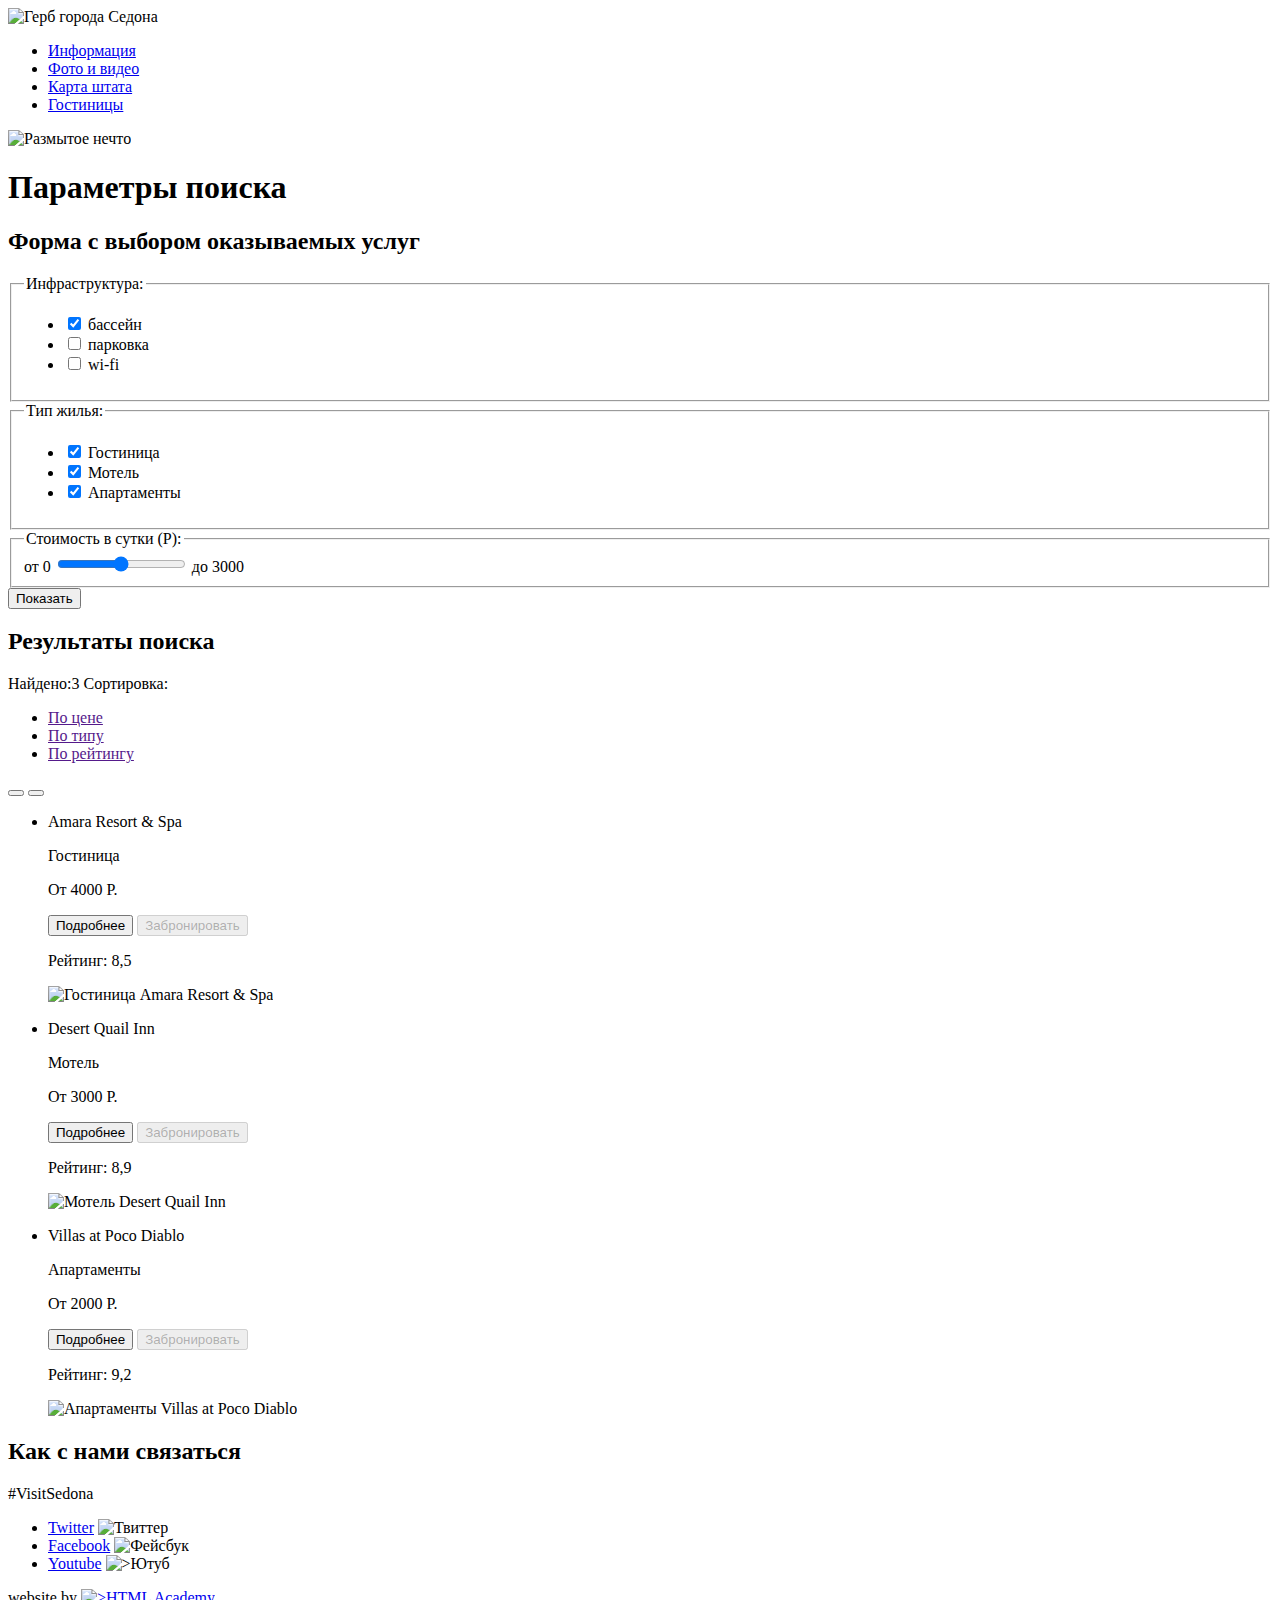
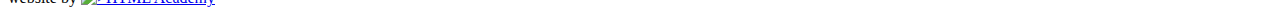
==== inner.html @ 75f822a3 "Merge pull request #1 from sqandreev/master" ====
<!DOCTYPE html>
<html lang="ru">
  <head>
    <meta charset="utf-8">
    <title>HTML Academy: Седона</title>
  </head>
  <body>

    <header>
      <nav>
        <a>
          <img src="img/" width="138" height="70" alt="Герб города Седона">
        </a>
     
       <ul>
        <li><a href="blank.html">Информация</a></li>
        <li><a href="blank.html">Фото и видео</a></li>
        <li><a href="blank.html">Карта штата</a></li>
        <li><a href="inner.html">Гостиницы</a></li>
      </ul>
      </nav>
     </header>

     <main>

      <img src="img" width="1200" height="217" alt="Размытое нечто">
      
      <h1 class="visually-hidden">Параметры поиска</h1>
      
      <section>

      <h2 class="visually-hidden">Форма с выбором оказываемых услуг</h2>

      <form action="https://echo.htmlacademy.ru" method="GET">
        <fieldset>
          <legend>Инфраструктура:</legend>
      <ul>
        <li>
          <!--Чекбокс-->
          <input type="checkbox" name="swimming-pool" id="filter-swimming-pool"
          checked>
          <label for="filter-swimming-pool">бассейн</label>
        </li>
        <li>
          <!--Чекбокс-->
          <input type="checkbox" name="parking" id="filter-parking">
          <label for="filter-parking">парковка</label>
        </li>
        <li>
          <!--Чекбокс-->
          <input type="checkbox" name="wi-fi" id="filter-wi-fi">
          <label for="filter-wi-fi">wi-fi</label>
        </li>
    </ul>
      </fieldset>
        <fieldset>
          <legend>Тип жилья:</legend>
      <ul>
        <li>
          <!--Чекбокс-->
          <input type="checkbox" name="hotel" id="filter-hotel"
          checked>
          <label for="filter-hotel">Гостиница</label>
        </li>
        <li>
          <!--Чекбокс-->
          <input type="checkbox" name="motel" id="filter-motel"
          checked>
          <label for="filter-motel">Мотель</label>
        </li>
        <li>
          <!--Чекбокс-->
          <input type="checkbox" name="apartments" id="filter-apartments"
          checked>
          <label for="filter-apartments">Апартаменты</label>
        </li>
      </ul>
    </fieldset>
      <fieldset>
      <legend>Стоимость в сутки (Р):</legend>
    от 0 <input type="range" id="cost-per-day" name="cost-per-day" min="0" max="3000" step="1"> до 3000
    
    </fieldset>
    
    <button type="submit">Показать</button>
    
    
    </form>
    </section>
      
      <!-- Вполне можем сделать здесь header, так как содержимое этого блока является шапкой для апартаментов -->
      <header>
        <h2 class="visually-hidden">Результаты поиска</h2>
        
        <span>Найдено:3</span>
        <span>Сортировка:</span>
        <ul>
          <li>
            <a href="">По цене</a>
            <!--<button type="button" disabled>По цене</button>-->
          </li>
          <li>
            <a href="">По типу</a>
            <!--<button type="button" disabled>По типу</button>-->
          </li>
          <li>
            <a href="">По рейтингу</a>
            <!--<button type="button" disabled>По рейтингу</button>-->
          </li>
        </ul>
        <div>
          <button type="button"></button>
          <button type="button"></button>
        </div>
        <!-- <img src="img" width="11" height="10" alt="Сортировать по возрастанию">
        <img src="img" width="11" height="10" alt="Сортировать по убыванию"> -->
      </header>
      
      <ul>
        <li>
          <p>Amara Resort & Spa</p>
          <p>Гостиница</p>
          <p>От 4000 Р.</p>
          <button type="button">Подробнее</button>
          <button type="button" disabled>Забронировать</button>
          <!-- Звездочки рейтинга -->
          <p>Рейтинг: 8,5</p>
          <img src="img" width="135" height="90" alt="Гостиница Amara Resort & Spa">
        </li>

        <li>
          <p>Desert Quail Inn</p>
          <p>Мотель</p>
          <p>От 3000 Р.</p>
          <button type="button">Подробнее</button>
          <button type="button" disabled>Забронировать</button>
          <!-- Звездочки рейтинга -->
          <p>Рейтинг: 8,9</p>
          <img src="img" width="135" height="90" alt="Мотель Desert Quail Inn">
        </li>

        <li>
          <p>Villas at Poco Diablo</p>
          <p>Апартаменты</p>
          <p>От 2000 Р.</p>
          <button type="button">Подробнее</button>
          <button type="button" disabled>Забронировать</button>
          <!-- Звездочки рейтинга -->
          <p>Рейтинг: 9,2</p>
          <img src="img" width="135" height="90" alt="Апартаменты Villas at Poco Diablo">
        </li>
      </ul>
    </main>



    <footer>
      <div>
        <h2 class="visually-hidden">Как c нами связаться</h2>
        <div>
          <a>#VisitSedona</a>
        </div>
              
        <div>
          <ul>
            <li>
              <a href="#">Twitter</a>
              <img src="img" width="17" height="15" alt="Твиттер">
            </li>

            <li>
              <a href="#">Facebook</a>
              <img src="img" width="12" height="22" alt="Фейсбук">
            </li>

            <li>
              <a href="#">Youtube</a>
              <img src="img" width="20" height="16" alt=">Ютуб">
            </li>
          </ul>
          <!-- В следующем уроке будет объяснено, как оформить ссылки в виде картинки -->
        </div>

        <div>
          <p>
            website by
            <a href="https://htmlacademy.ru/intensive/htmlcss">
              <img src="img" width="114" height="40" alt=">HTML Academy">
            </a>
          </p>
        </div>
      </div>
    </footer>
  </body>
</html>
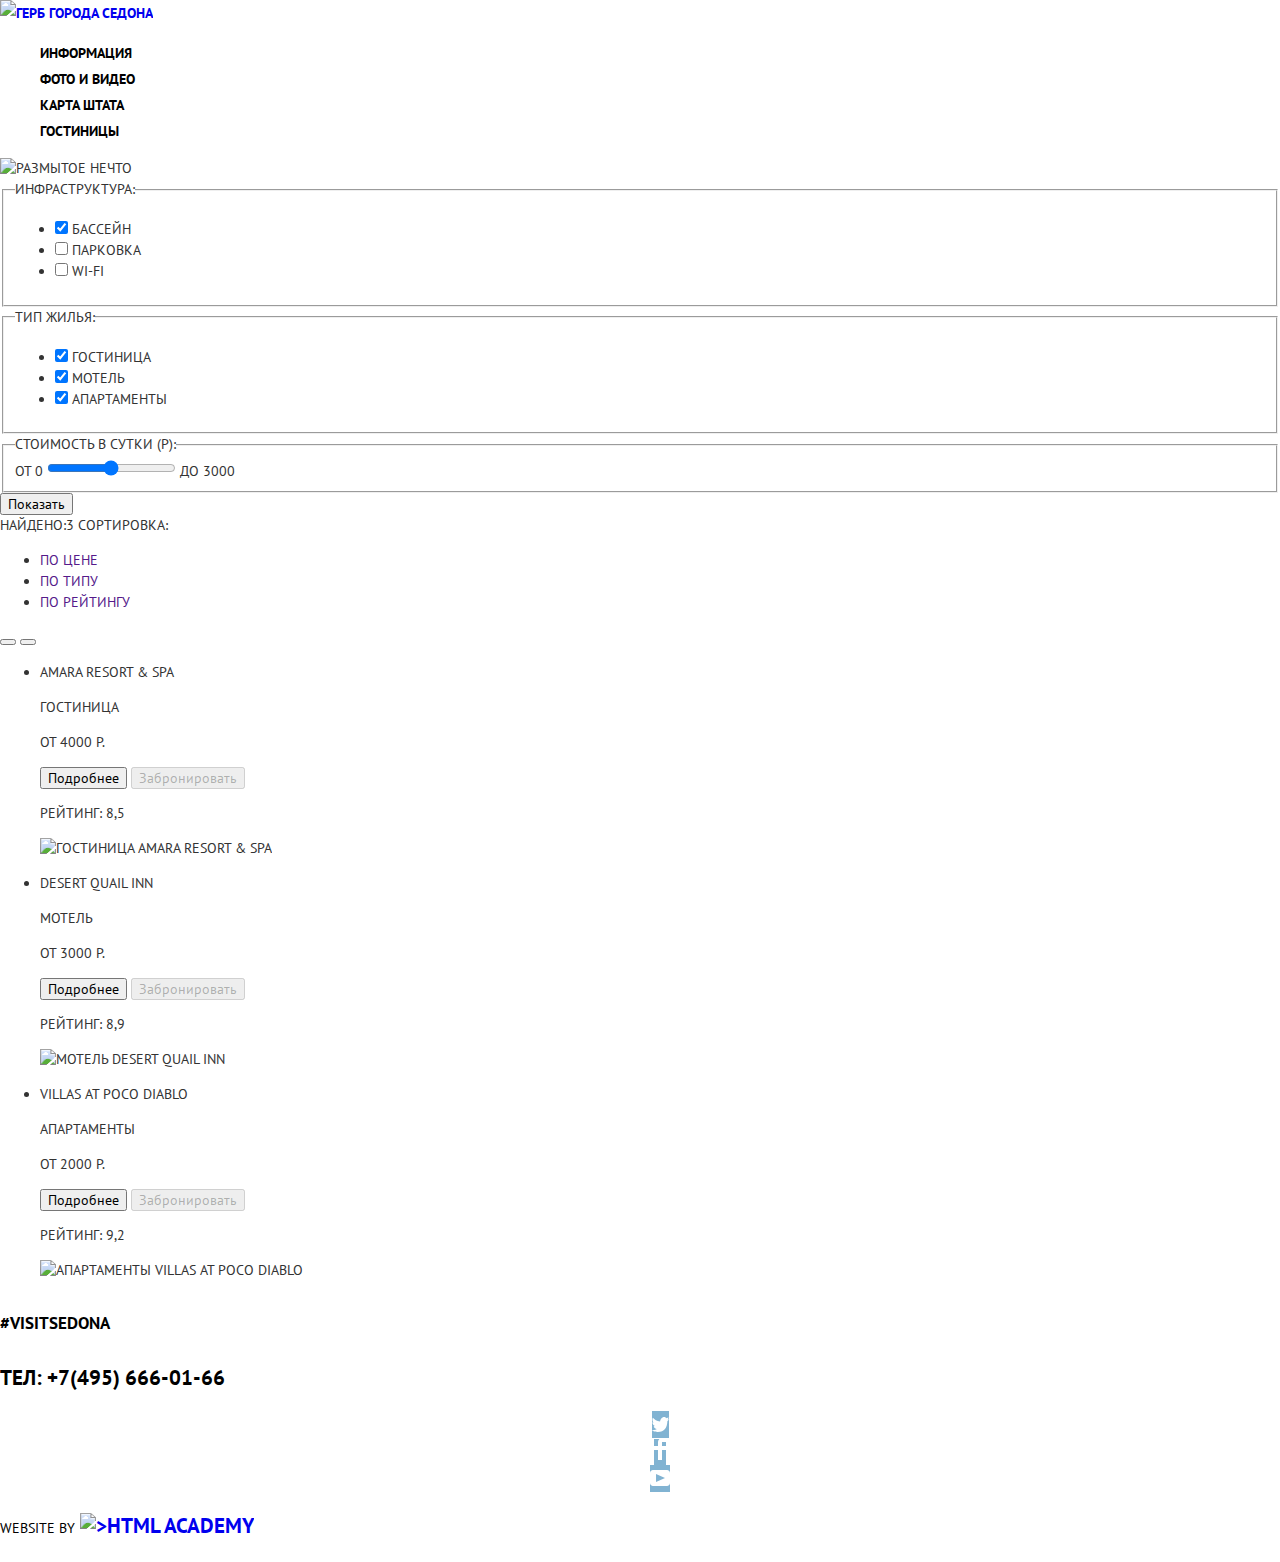
==== commit 60e01c2b: "Стилизация главной страницы" ====
--- a/inner.html
+++ b/inner.html
@@ -1,18 +1,22 @@
 <!DOCTYPE html>
-<html lang="ru">
+<html class="page" lang="ru">
   <head>
     <meta charset="utf-8">
     <title>HTML Academy: Седона</title>
+    <link href="https://fonts.googleapis.com/css2?family=PT+Sans:wght@400;700&display=swap" rel="stylesheet">
+    <link href="css/normalize.css" rel="stylesheet">
+    <link href="css/style.css" rel="stylesheet">
   </head>
-  <body>
-
-    <header>
-      <nav>
-        <a>
+
+  <body class="page-body">
+
+    <header class="main-header">
+      <nav class="main-navigation">
+        <a class="main-header-logo" href="index.html">
           <img src="img/" width="138" height="70" alt="Герб города Седона">
         </a>
      
-       <ul>
+       <ul class="site-navigation">
         <li><a href="blank.html">Информация</a></li>
         <li><a href="blank.html">Фото и видео</a></li>
         <li><a href="blank.html">Карта штата</a></li>
@@ -21,32 +25,32 @@
       </nav>
      </header>
 
-     <main>
+     <main class=" inner-page container">
 
       <img src="img" width="1200" height="217" alt="Размытое нечто">
       
       <h1 class="visually-hidden">Параметры поиска</h1>
       
-      <section>
+      <section class="filters">
 
       <h2 class="visually-hidden">Форма с выбором оказываемых услуг</h2>
 
-      <form action="https://echo.htmlacademy.ru" method="GET">
+      <form class="filter" action="https://echo.htmlacademy.ru" method="GET">
         <fieldset>
           <legend>Инфраструктура:</legend>
       <ul>
-        <li>
+        <li class="filter-option filter-checkbox">
           <!--Чекбокс-->
           <input type="checkbox" name="swimming-pool" id="filter-swimming-pool"
           checked>
           <label for="filter-swimming-pool">бассейн</label>
         </li>
-        <li>
+        <li class="filter-option filter-checkbox">
           <!--Чекбокс-->
           <input type="checkbox" name="parking" id="filter-parking">
           <label for="filter-parking">парковка</label>
         </li>
-        <li>
+        <li class="filter-option filter-checkbox">
           <!--Чекбокс-->
           <input type="checkbox" name="wi-fi" id="filter-wi-fi">
           <label for="filter-wi-fi">wi-fi</label>
@@ -56,19 +60,19 @@
         <fieldset>
           <legend>Тип жилья:</legend>
       <ul>
-        <li>
+        <li class="filter-option filter-checkbox">
           <!--Чекбокс-->
           <input type="checkbox" name="hotel" id="filter-hotel"
           checked>
           <label for="filter-hotel">Гостиница</label>
         </li>
-        <li>
+        <li class="filter-option filter-checkbox">
           <!--Чекбокс-->
           <input type="checkbox" name="motel" id="filter-motel"
           checked>
           <label for="filter-motel">Мотель</label>
         </li>
-        <li>
+        <li class="filter-option filter-checkbox">
           <!--Чекбокс-->
           <input type="checkbox" name="apartments" id="filter-apartments"
           checked>
@@ -78,32 +82,32 @@
     </fieldset>
       <fieldset>
       <legend>Стоимость в сутки (Р):</legend>
-    от 0 <input type="range" id="cost-per-day" name="cost-per-day" min="0" max="3000" step="1"> до 3000
+    от 0 <input class="filter-range" type="range" id="cost-per-day" name="cost-per-day" min="0" max="3000" step="1"> до 3000
     
     </fieldset>
     
-    <button type="submit">Показать</button>
+    <button type="submit" class="filter-button">Показать</button>
     
     
     </form>
     </section>
       
       <!-- Вполне можем сделать здесь header, так как содержимое этого блока является шапкой для апартаментов -->
-      <header>
+      <header class="hotel_results">
         <h2 class="visually-hidden">Результаты поиска</h2>
         
-        <span>Найдено:3</span>
-        <span>Сортировка:</span>
-        <ul>
-          <li>
+        <span class="quantity">Найдено:3</span>
+        <span class="sort">Сортировка:</span>
+        <ul class="hotels_sort">
+          <li class="sort_type">
             <a href="">По цене</a>
             <!--<button type="button" disabled>По цене</button>-->
           </li>
-          <li>
+          <li class="sort_type">
             <a href="">По типу</a>
             <!--<button type="button" disabled>По типу</button>-->
           </li>
-          <li>
+          <li class="sort_type">
             <a href="">По рейтингу</a>
             <!--<button type="button" disabled>По рейтингу</button>-->
           </li>
@@ -116,37 +120,37 @@
         <img src="img" width="11" height="10" alt="Сортировать по убыванию"> -->
       </header>
       
-      <ul>
-        <li>
-          <p>Amara Resort & Spa</p>
-          <p>Гостиница</p>
-          <p>От 4000 Р.</p>
-          <button type="button">Подробнее</button>
-          <button type="button" disabled>Забронировать</button>
+      <ul class="hotels_list">
+        <li class="hotels_item">
+          <p class ="hotel_name">Amara Resort & Spa</p>
+          <p class="hotel_type">Гостиница</p>
+          <p class="hotel_price">От 4000 Р.</p>
+          <button class="info_button" type="button">Подробнее</button>
+          <button class="book_button" type="button" disabled>Забронировать</button>
           <!-- Звездочки рейтинга -->
-          <p>Рейтинг: 8,5</p>
+          <p class="hotel_rate">Рейтинг: 8,5</p>
           <img src="img" width="135" height="90" alt="Гостиница Amara Resort & Spa">
         </li>
 
-        <li>
-          <p>Desert Quail Inn</p>
-          <p>Мотель</p>
-          <p>От 3000 Р.</p>
-          <button type="button">Подробнее</button>
-          <button type="button" disabled>Забронировать</button>
+        <li class="hotels_item">
+          <p class ="hotel_name">Desert Quail Inn</p>
+          <p class="hotel_type">Мотель</p>
+          <p class="hotel_price">От 3000 Р.</p>
+          <button class="info_button" type="button">Подробнее</button>
+          <button class="book_button"type="button" disabled>Забронировать</button>
           <!-- Звездочки рейтинга -->
-          <p>Рейтинг: 8,9</p>
+          <p class="hotel_rate">Рейтинг: 8,9</p>
           <img src="img" width="135" height="90" alt="Мотель Desert Quail Inn">
         </li>
 
-        <li>
-          <p>Villas at Poco Diablo</p>
-          <p>Апартаменты</p>
-          <p>От 2000 Р.</p>
-          <button type="button">Подробнее</button>
-          <button type="button" disabled>Забронировать</button>
+        <li class="hotels_item"> 
+          <p class ="hotel_name">Villas at Poco Diablo</p>
+          <p class="hotel_type">Апартаменты</p>
+          <p class="hotel_price">От 2000 Р.</p>
+          <button class="info_button" type="button">Подробнее</button>
+          <button class="book_button" type="button" disabled>Забронировать</button>
           <!-- Звездочки рейтинга -->
-          <p>Рейтинг: 9,2</p>
+          <p class="hotel_rate">Рейтинг: 9,2</p>
           <img src="img" width="135" height="90" alt="Апартаменты Villas at Poco Diablo">
         </li>
       </ul>
@@ -154,42 +158,57 @@
 
 
 
-    <footer>
-      <div>
+    <footer class="page-footer main-footer">
+
+      <div class="container">
         <h2 class="visually-hidden">Как c нами связаться</h2>
-        <div>
-          <a>#VisitSedona</a>
+  
+       <section class="footer-contacts">
+         <h5>#visitSEDONA</h5>
+         <a class="footer-phone" href="tel:+74956660166">ТЕЛ: +7(495) 666-01-66</a>
+       </section>
+                
+          <div class="footer-social">
+            <ul>
+              <li>
+                <a class="social-button" href="#">
+                  <span class="visually-hidden">Twitter</span>
+                  <svg width="17" height="16" viewBox="0 0 17 16" fill="none" xmlns="http://www.w3.org/2000/svg">
+                    <path d="M10.95 1.14409C12.635 0.648089 13.934 1.41409 14.527 2.32309C15.2 2.09209 15.858 1.84209 16.538 1.61509C16.5249 2.30145 16.2117 2.94761 15.681 3.38309C16.366 3.55309 16.985 2.89209 16.985 2.89209C16.816 3.89209 15.979 4.68009 15.422 4.91609C15.191 11.6661 12.247 16.1331 5.34498 15.9981H4.89898C4.48898 15.9981 0.734977 15.5381 0.000976562 14.1111C2.27198 14.3071 3.89398 13.6891 4.69398 12.9341C3.73398 12.6341 2.01498 12.4571 1.71498 9.98409C2.06398 10.0901 2.27898 10.2121 2.90498 10.1031C1.70498 9.24709 0.373977 8.53009 0.447977 6.33009C0.732977 6.65809 1.51498 6.86609 1.78798 6.80209C1.08498 6.56109 -0.182023 3.44209 0.893977 1.85009C2.71198 3.70409 4.62898 5.45609 8.04598 5.62309C8.25398 3.33009 9.18298 1.79309 10.95 1.14409Z" fill="white"/>
+                    </svg>
+                </a>
+              </li>
+  
+              <li>
+                <a class="social-button" href="#">
+                  <span class="visually-hidden">Facebook</span>
+                  <svg width="12" height="22" viewBox="0 0 12 22" fill="none" xmlns="http://www.w3.org/2000/svg">
+                    <path d="M12 4V0H8C5.79086 0 4 1.79086 4 4V8H0V12H4V22H8V12H12V8H8V4H12Z" fill="white"/>
+                    </svg>
+                </a>
+              </li>
+  
+              <li>
+                <a class="social-button" href="#">
+                  <span class="visually-hidden">Youtube</span>  
+                  <svg width="20" height="16" viewBox="0 0 20 16" fill="none" xmlns="http://www.w3.org/2000/svg">
+                    <path fill-rule="evenodd" clip-rule="evenodd" d="M3 0H17C18.65 0 20 1.35 20 3V13C20 14.65 18.65 16 17 16H3C1.35 16 0 14.65 0 13V3C0 1.35 1.35 0 3 0ZM6.027 4.002V11.998L15.014 8L6.027 4.002Z" fill="white"/>
+                    </svg>
+              </a>
+              </li>
+            </ul>
+            <!-- В следующем уроке будет объяснено, как оформить ссылки в виде картинки -->
+          </div>
+  
+          <div>
+            <p class="footer-copyright">  
+              <b>website by</b>
+              <a class="button-copyright" href="https://htmlacademy.ru/intensive/htmlcss">
+                <img src="img" width="114" height="40" alt=">HTML Academy">
+              </a>
+            </p>
+          </div>
         </div>
-              
-        <div>
-          <ul>
-            <li>
-              <a href="#">Twitter</a>
-              <img src="img" width="17" height="15" alt="Твиттер">
-            </li>
-
-            <li>
-              <a href="#">Facebook</a>
-              <img src="img" width="12" height="22" alt="Фейсбук">
-            </li>
-
-            <li>
-              <a href="#">Youtube</a>
-              <img src="img" width="20" height="16" alt=">Ютуб">
-            </li>
-          </ul>
-          <!-- В следующем уроке будет объяснено, как оформить ссылки в виде картинки -->
-        </div>
-
-        <div>
-          <p>
-            website by
-            <a href="https://htmlacademy.ru/intensive/htmlcss">
-              <img src="img" width="114" height="40" alt=">HTML Academy">
-            </a>
-          </p>
-        </div>
-      </div>
-    </footer>
+      </footer>
   </body>
 </html>--- a/css/style.css
+++ b/css/style.css
@@ -0,0 +1,267 @@
+.visually-hidden {
+    display: none;
+  }
+  
+  :root {
+    --basic-black: #000000;
+    --basic-dark: #333333;
+    --basic-gray: #EEEEEE;
+    --basic-brown: #766357;
+    --basic-blue: #81B3D2;
+    --basic-white: #FFFFFF;
+  
+    --special-gray-1: #F2F2F2;
+    --special-gray-2: #A9A9A9;
+    --special-gray-3: #666666;
+    --special-footer-background: rgba(255, 255, 255, 0.9);
+
+    --special-blue: #669EC0;
+    --special-blue-1: #5496BD;
+
+    --special-black: rgba(35, 31, 32, 1);
+
+  }
+  
+  /* Global */
+
+  body {
+    min-width: 1280px;
+    margin: 0;
+    padding: 0;
+    font-family: "PT Sans", sans-serif;
+    font-size: 14px;
+    line-height: 21px;
+    font-weight: 400;
+    color: var(--basic-dark);
+    text-transform: uppercase;
+    background-color: var(--basic-white);
+    background-position: top center;
+    background-repeat: no-repeat;
+  }
+
+  a {
+    text-decoration: none;
+  }
+  
+  img {
+    max-width: 100%;
+    height: auto;
+  }
+
+  /* Main navigation */
+
+  .main-navigation {
+    font-size: 14px;
+    line-height: 26px;
+    font-weight: bold;
+    color: var(--basic-black);
+    background-color: transparent;
+  }
+
+  .main-navigation-wrapper {
+    background-color: var(--basic-white);
+  }
+
+  .site-navigation {
+    list-style: none;
+  }
+
+  .site-navigation-current a:not([href]) {
+    background-color: var(--basic-white);
+  }
+
+  .site-navigation a {
+    color: var(--basic-black);
+    }
+    
+    .site-navigation a:hover,
+    .site-navigation a:focus{
+    color: var(--basic-blue);
+    }
+
+    .site-navigation a:active{
+      color: var(--basic-black);
+      mix-blend-mode: normal;
+      opacity: 0.3;
+    }
+    
+    /* Features */
+
+    .features-list {
+      list-style: none;
+    }
+    
+    .feature-item {
+      text-align: center;
+    }
+    
+    .feature-head {
+    text-align: center;
+    }
+
+    .feature-head h4 {
+      font-size: 21px;
+      line-height: 26px;
+      font-weight: bold;
+      color: var(--basic-black);
+    }
+    
+    .feature-head p{
+    line-height: 26px;
+    }
+    
+    .feature-item h3 {
+    font-size: 21px;
+    line-height: 26px;
+    font-weight: bold;
+    color: var(--basic-white);
+    }
+    
+    .feature-item-w p{
+    line-height: 21px;
+    color: var(--basic-white);
+    }
+    
+    .feature-item-w {
+    background-color: var(--basic-blue);
+    }
+    
+    
+    .feature-item h4 {
+    font-size: 21px;
+    line-height: 21px;
+    font-weight: bold;
+    color: var(--basic-black);
+    }
+    
+    h3 p {
+      font-size: 14px;
+      line-height: 21px;
+      color: var(--basic-white);
+    }
+    
+    .feature-item-g {
+    background-color: var(--basic-gray);
+    }
+
+    /* Appointment */
+
+    .appointment {
+      list-style: none;
+    }
+    
+    .appointment {
+      text-align: center;
+    }
+    
+    button-hotel{
+   /* font-size: 21px; 
+    line-height: 26px;
+    font-weight: bold;
+    color: var(--basic-white);
+    background-color: #766357; */
+
+    font: inherit;
+    text-align: center;
+    color: var(--basic-white);
+    vertical-align: middle;
+    text-transform: uppercase;
+    background-color: var(--basic-brown);
+    border: none;
+
+    }
+    
+    .appointment h3 {
+      font-size: 21px;
+      line-height: 26px;
+      font-weight: bold;
+      color: var(--basic-white);
+      background-color: var(--basic-brown);
+    }
+    
+    .appointment label{
+      font-size: 14px;
+      line-height: 26px;
+      font-weight: bold;
+    }
+    
+    
+    .appointment-item input {
+      font-size: 14px;
+      line-height: 26px;
+      font-weight: bold;
+      background-color: var(--special-l-gray);
+      border: none;
+    }
+    
+    .appointment-item input:hover{
+    background-color:#EBEBEB;
+    }
+    
+    .appointment-item input:focus{
+    background-color: var(--basic-white);
+    border: 2px solid #E5E5E5;
+    }
+    
+    /* Main footer */
+
+    .main-footer {
+      font-weight: bold;
+      font-size: 21px;
+      line-height: 26px;
+      color: var(--basic-black);
+      background-color: var(--special-footer-background);
+      background-position: 0 0;
+      background-repeat: repeat;
+    }
+    
+    .footer-contacts a {
+      font-weight: bold;
+      font-size: 21px;
+      line-height: 26px;
+      color: var(--basic-black);
+      background-color: transparent;
+    }
+    
+    .footer-social {
+      text-align: center;
+    }
+    
+    .footer-social ul {
+      list-style: none;
+    }
+    
+    /* Social button */
+
+    .social-button {
+      color: inherit;
+    }
+    .social-button {
+      background-color: var(--basic-blue)
+    }
+    
+    .social-button:hover,
+    .social-button:focus {
+    background-color: var(--special-blue);
+    }
+    
+    .social-button:active {
+      background-color: var(--special-blue-1);
+    }
+    
+    .footer-copyright b {
+      font-weight: normal;
+      font-size: 14px;
+      line-height: 26px;
+      color: var(--basic-black);
+    }
+
+    .footer-copyright .button-copyright:hover,
+    .footer-copyright .button-copyright:focus {
+    color: var(--basic-blue);
+    }
+
+    .footer-copyright .button-copyright:active {
+
+    color: var(--basic-gray)  
+    }
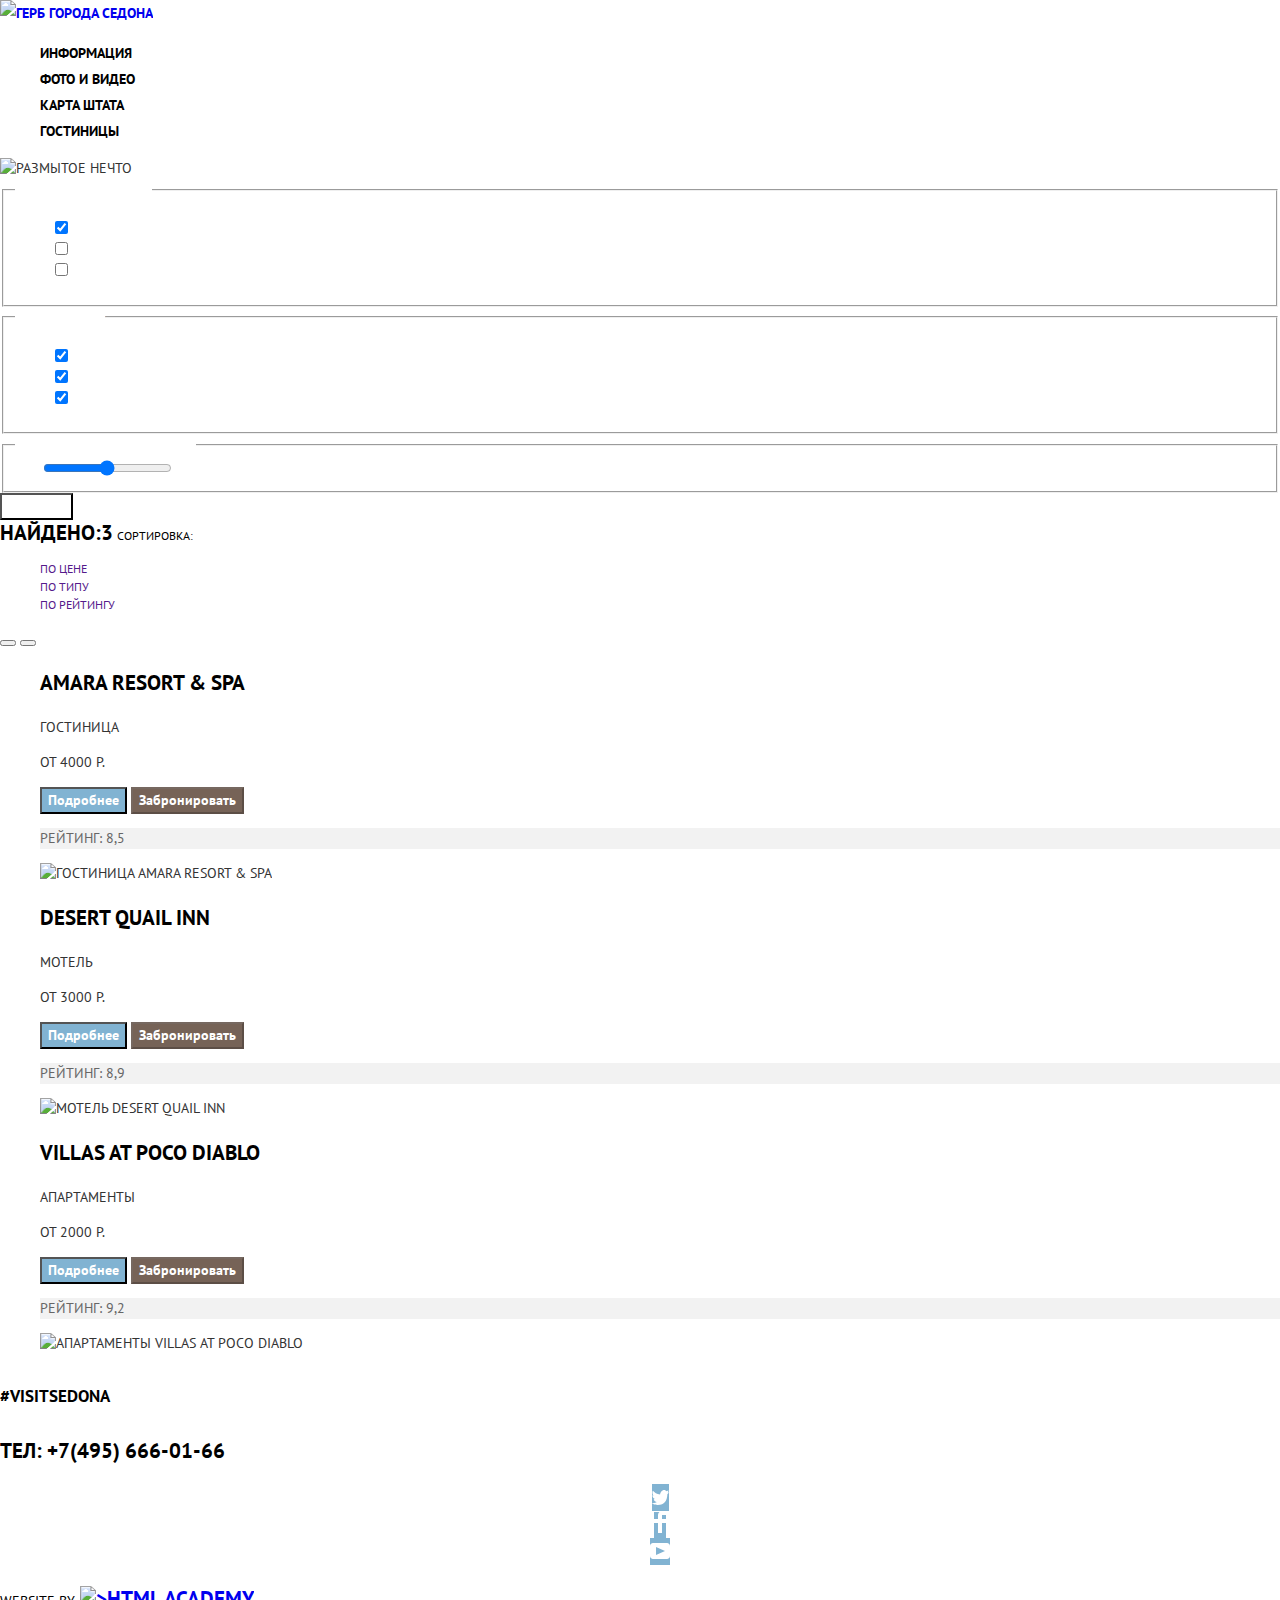
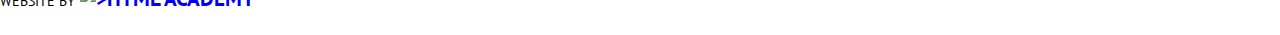
==== commit 6bb7438a: "Стилизация внутренней страницы" ====
--- a/inner.html
+++ b/inner.html
@@ -8,7 +8,7 @@
     <link href="css/style.css" rel="stylesheet">
   </head>
 
-  <body class="page-body">
+  <body class="page-body inner-page">
 
     <header class="main-header">
       <nav class="main-navigation">
@@ -16,11 +16,11 @@
           <img src="img/" width="138" height="70" alt="Герб города Седона">
         </a>
      
-       <ul class="site-navigation">
+       <ul class="site-navigation site-nagigation-inner">
         <li><a href="blank.html">Информация</a></li>
         <li><a href="blank.html">Фото и видео</a></li>
         <li><a href="blank.html">Карта штата</a></li>
-        <li><a href="inner.html">Гостиницы</a></li>
+        <li><a class="navigation-current" href="inner.html">Гостиницы</a></li>
       </ul>
       </nav>
      </header>
@@ -82,7 +82,7 @@
     </fieldset>
       <fieldset>
       <legend>Стоимость в сутки (Р):</legend>
-    от 0 <input class="filter-range" type="range" id="cost-per-day" name="cost-per-day" min="0" max="3000" step="1"> до 3000
+    <span class="range-limit">от 0</span><input class="filter-range" type="range" id="cost-per-day" name="cost-per-day" min="0" max="3000" step="1"><span class="range-limit">до 3000</span>
     
     </fieldset>
     
@@ -101,15 +101,15 @@
         <ul class="hotels_sort">
           <li class="sort_type">
             <a href="">По цене</a>
-            <!--<button type="button" disabled>По цене</button>-->
+            <!--<button type="button" class="sort-button" disabled>По цене</button>-->
           </li>
           <li class="sort_type">
             <a href="">По типу</a>
-            <!--<button type="button" disabled>По типу</button>-->
+            <!--<button type="button" class="sort-button" disabled>По типу</button>-->
           </li>
           <li class="sort_type">
             <a href="">По рейтингу</a>
-            <!--<button type="button" disabled>По рейтингу</button>-->
+            <!--<button type="button" class="sort-button" disabled>По рейтингу</button>-->
           </li>
         </ul>
         <div>
--- a/css/style.css
+++ b/css/style.css
@@ -17,6 +17,9 @@
 
     --special-blue: #669EC0;
     --special-blue-1: #5496BD;
+
+    --special-brown: #604E43;
+    --special-brown-1: #503E33;
 
     --special-black: rgba(35, 31, 32, 1);
 
@@ -48,6 +51,12 @@
     height: auto;
   }
 
+  /* Main header */
+
+  .inner-page .main-header {
+    background-color: var(--basic-white);
+  }
+
   /* Main navigation */
 
   .main-navigation {
@@ -85,6 +94,10 @@
       opacity: 0.3;
     }
     
+    .navigation-current {
+      color: var(--basic-brown)
+    }
+
     /* Features */
 
     .features-list {
@@ -203,7 +216,149 @@
     border: 2px solid #E5E5E5;
     }
     
-    /* Main footer */
+    /* Filters */
+
+  
+  
+
+    .filter legend {
+      font-size: 16px;
+      line-height: 21px;
+      font-weight: bold;
+      color: var(--basic-white);
+    }
+
+    .filter ul {
+      list-style: none;
+      font-size: 14px;
+      line-height: 21px;
+      color: var(--basic-white);
+    }
+
+    .range-limit {
+      font-size: 14px;
+      line-height: 21px;
+      color: var(--basic-white);
+    }
+
+    .filter-button {
+      font-size: 14px;
+      line-height: 21px;
+      color: var(--basic-white);
+      background: none;
+    }
+
+    .filter-button:hover,
+    .filter-button:focus  {
+      color: var(--basic-black);
+      background-color: var(--basic-white);
+
+    }
+
+    /* Hotel list */
+
+    .quantity {
+      font-weight: bold;
+      font-size: 21px;
+      line-height: 26px;
+      color: var(--basic-black);
+    }
+
+    .sort {
+      font-size: 12px;
+      line-height: 18px;
+      color: var(--basic-black);
+    }
+
+    .hotels_sort {
+      list-style: none;
+    }
+
+    .sort-type {
+      list-style: none;
+    }
+
+ 
+  
+    .sort_type{ 
+      font-size: 12px;
+      line-height: 18px;
+      color: var(--basic-black);
+      /*mix-blend-mode: normal;
+      opacity: 0.3;
+      не понял, как задать цвет в состоянии покоя и в состоянии активный
+      */
+    }
+
+    .sort_type a:hover,
+    .sort_type a:focus {
+    color: var(--basic-blue);
+    }
+
+    .sort_type a:active {
+      color: var(--basic-black);
+    }
+
+    .hotels_list {
+      list-style: none;
+    }
+
+    .hotel_name {
+      font-weight: bold;
+      font-size: 21px;
+      line-height: 26px;
+      color: var(--basic-black);
+    }
+
+    .hotel_type, .hotel_price {
+      font-size: 14px;
+      line-height: 21px;
+      color: var(--basic-dark);
+    }
+
+    .info_button {
+      font-weight: bold;
+      font-size: 14px;
+      line-height: 21px;
+      color: var(--basic-white);
+      background-color: var(--basic-blue);
+    }
+
+    .info_button:hover,
+    .info_button:focus {
+      background-color: var(--special-blue);
+    }
+
+    .info_button:active {
+      background-color: var(--special-blue-1);
+    }
+
+    .book_button {
+      font-weight: bold;
+      font-size: 14px;
+      line-height: 21px;
+      color: var(--basic-white);
+      background-color: var(--basic-brown);
+    }
+
+    .book_button:hover,
+    .book_button:focus {
+      background-color: var(--special-brown);
+    }
+
+    .book_button:active {
+      background-color: var(--special-brown-1);
+    }
+
+    .hotel_rate {
+      font-size: 14px;
+      line-height: 21px;
+      color: var(--special-gray-3);
+      background-color: var(--special-gray-1);
+    }
+
+
+     /* Main footer */
 
     .main-footer {
       font-weight: bold;
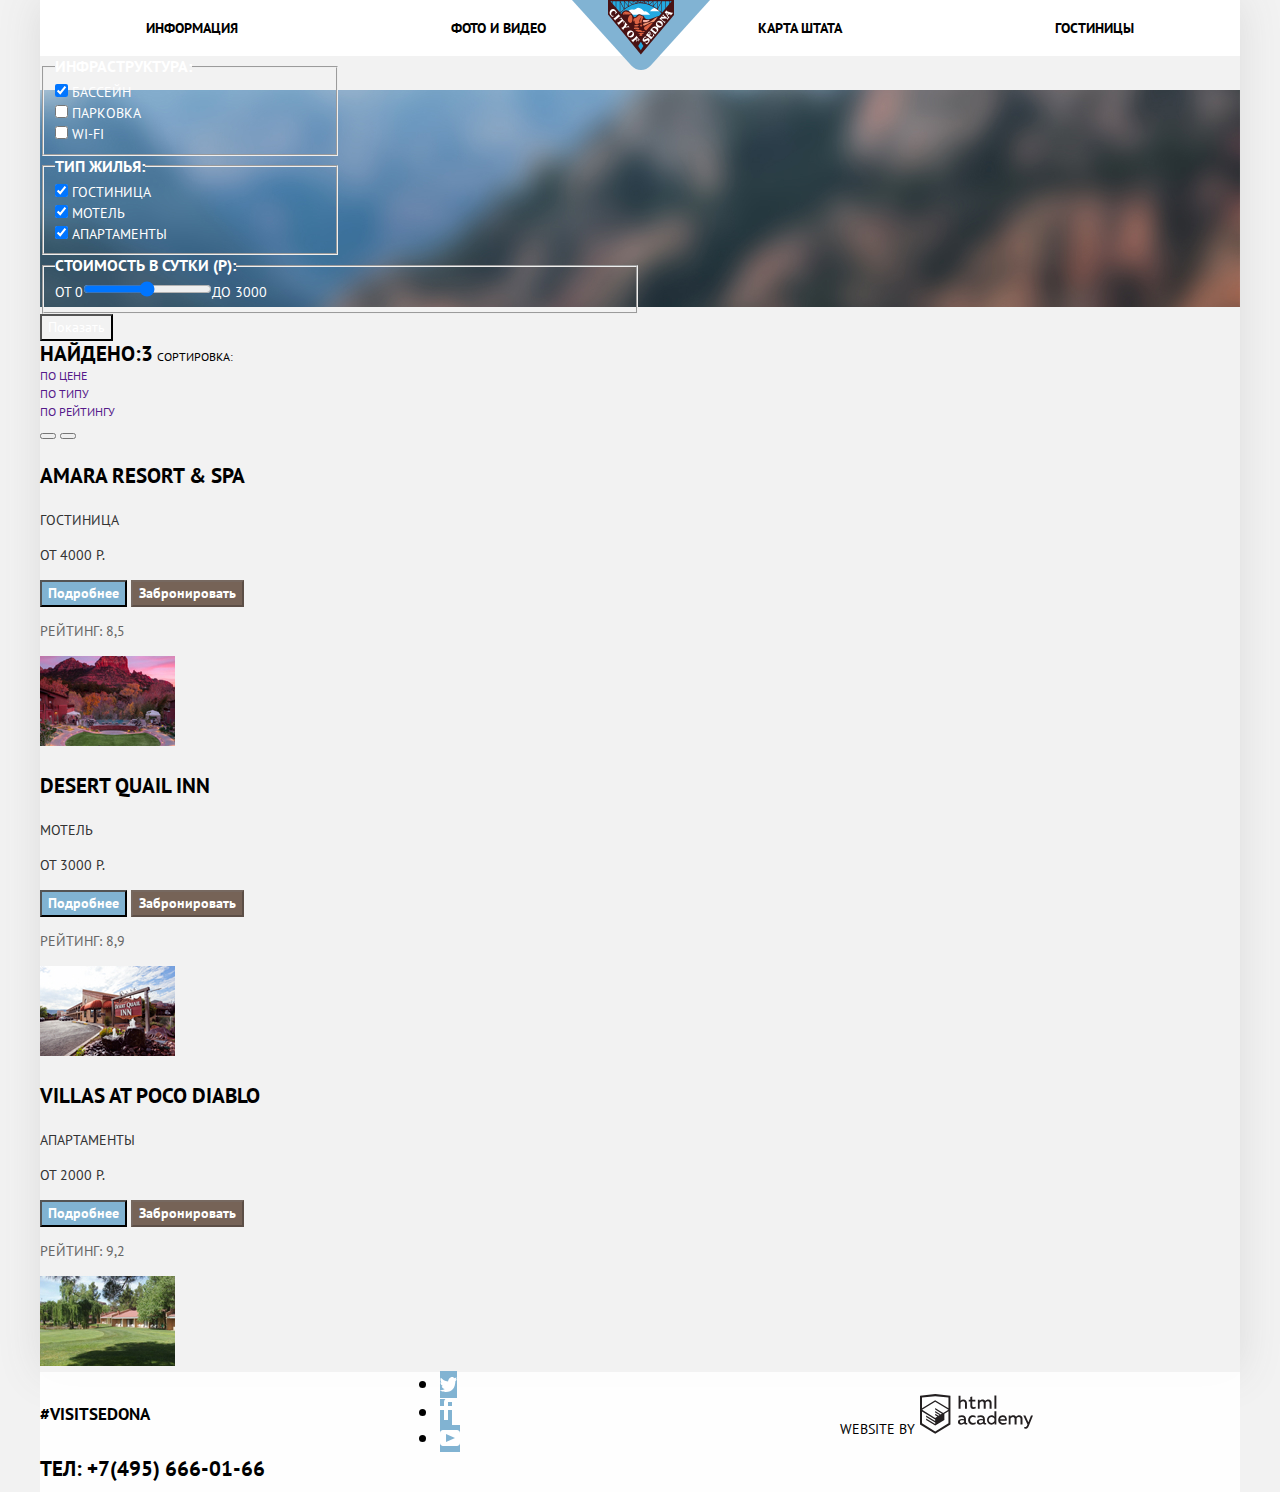
==== commit d5ac98e5: "Исправления (Илья) 27.10.20" ====
--- a/inner.html
+++ b/inner.html
@@ -13,7 +13,7 @@
     <header class="main-header">
       <nav class="main-navigation">
         <a class="main-header-logo" href="index.html">
-          <img src="img/" width="138" height="70" alt="Герб города Седона">
+          <img src="img/sedona_logo.svg" width="138" height="70" alt="Герб города Седона">
         </a>
      
        <ul class="site-navigation site-nagigation-inner">
@@ -27,7 +27,7 @@
 
      <main class=" inner-page container">
 
-      <img src="img" width="1200" height="217" alt="Размытое нечто">
+      <!--<img src="img/background_blur.jpg" width="1200" height="217" alt="Размытое нечто">-->
       
       <h1 class="visually-hidden">Параметры поиска</h1>
       
@@ -36,6 +36,7 @@
       <h2 class="visually-hidden">Форма с выбором оказываемых услуг</h2>
 
       <form class="filter" action="https://echo.htmlacademy.ru" method="GET">
+        <div class="infrastructure">
         <fieldset>
           <legend>Инфраструктура:</legend>
       <ul>
@@ -57,6 +58,8 @@
         </li>
     </ul>
       </fieldset>
+    </div>
+    <div class="type_l">
         <fieldset>
           <legend>Тип жилья:</legend>
       <ul>
@@ -80,6 +83,8 @@
         </li>
       </ul>
     </fieldset>
+  </div>
+  <div class="cost_per_day">
       <fieldset>
       <legend>Стоимость в сутки (Р):</legend>
     <span class="range-limit">от 0</span><input class="filter-range" type="range" id="cost-per-day" name="cost-per-day" min="0" max="3000" step="1"><span class="range-limit">до 3000</span>
@@ -87,7 +92,7 @@
     </fieldset>
     
     <button type="submit" class="filter-button">Показать</button>
-    
+  </div> 
     
     </form>
     </section>
@@ -116,8 +121,8 @@
           <button type="button"></button>
           <button type="button"></button>
         </div>
-        <!-- <img src="img" width="11" height="10" alt="Сортировать по возрастанию">
-        <img src="img" width="11" height="10" alt="Сортировать по убыванию"> -->
+        <!-- <img src="img/shape_up.svg" width="11" height="10" alt="Сортировать по возрастанию">
+        <img src="img/shape_down.svg" width="11" height="10" alt="Сортировать по убыванию"> -->
       </header>
       
       <ul class="hotels_list">
@@ -129,7 +134,7 @@
           <button class="book_button" type="button" disabled>Забронировать</button>
           <!-- Звездочки рейтинга -->
           <p class="hotel_rate">Рейтинг: 8,5</p>
-          <img src="img" width="135" height="90" alt="Гостиница Amara Resort & Spa">
+          <img src="img/amara.jpg" width="135" height="90" alt="Гостиница Amara Resort & Spa">
         </li>
 
         <li class="hotels_item">
@@ -140,7 +145,7 @@
           <button class="book_button"type="button" disabled>Забронировать</button>
           <!-- Звездочки рейтинга -->
           <p class="hotel_rate">Рейтинг: 8,9</p>
-          <img src="img" width="135" height="90" alt="Мотель Desert Quail Inn">
+          <img src="img/desert_quail.jpg" width="135" height="90" alt="Мотель Desert Quail Inn">
         </li>
 
         <li class="hotels_item"> 
@@ -151,7 +156,7 @@
           <button class="book_button" type="button" disabled>Забронировать</button>
           <!-- Звездочки рейтинга -->
           <p class="hotel_rate">Рейтинг: 9,2</p>
-          <img src="img" width="135" height="90" alt="Апартаменты Villas at Poco Diablo">
+          <img src="img/poco_diablo.jpg" width="135" height="90" alt="Апартаменты Villas at Poco Diablo">
         </li>
       </ul>
     </main>
@@ -204,7 +209,7 @@
             <p class="footer-copyright">  
               <b>website by</b>
               <a class="button-copyright" href="https://htmlacademy.ru/intensive/htmlcss">
-                <img src="img" width="114" height="40" alt=">HTML Academy">
+                <img src="img/logo-htmlacademy.svg" width="114" height="40" alt=">HTML Academy">
               </a>
             </p>
           </div>
--- a/css/style.css
+++ b/css/style.css
@@ -23,13 +23,16 @@
 
     --special-black: rgba(35, 31, 32, 1);
 
+    --special-app-hover: #EBEBEB;
+    --special-app-border: #E5E5E5;
+
   }
   
   /* Global */
 
   body {
-    min-width: 1280px;
-    margin: 0;
+    max-width: 1200px;
+    margin: auto;
     padding: 0;
     font-family: "PT Sans", sans-serif;
     font-size: 14px;
@@ -37,9 +40,16 @@
     font-weight: 400;
     color: var(--basic-dark);
     text-transform: uppercase;
-    background-color: var(--basic-white);
+    background-color: var(--special-gray-1);
     background-position: top center;
     background-repeat: no-repeat;
+    /* тень на подложку? */
+    box-shadow: 0 0 40px 0 #dbdbdb;
+  }
+
+  ul {
+    margin: 0;
+    padding: 0;
   }
 
   a {
@@ -49,13 +59,28 @@
   img {
     max-width: 100%;
     height: auto;
-  }
+  
+  }
+
+  /* Grid */
+
+.page {
+  height: 100%;
+}
+
+.page-body {
+  min-height: 100%;
+  display: grid;
+  grid-template-rows: min-content 1fr min-content;
+  align-content: start;
+}
+
 
   /* Main header */
 
-  .inner-page .main-header {
-    background-color: var(--basic-white);
-  }
+  .main-header {
+    background-color: var(--basic-white); 
+  } 
 
   /* Main navigation */
 
@@ -65,16 +90,30 @@
     font-weight: bold;
     color: var(--basic-black);
     background-color: transparent;
-  }
-
-  .main-navigation-wrapper {
-    background-color: var(--basic-white);
-  }
-
+    position: relative;
+  }
+
+  .main-header-logo {
+    position: absolute;
+    left: calc(50% - 68px);
+    top: 0;
+  }
+
+  
   .site-navigation {
+    display: flex;
+    justify-content: space-around;
     list-style: none;
-  }
-
+    align-items: center;
+    height: 56px;
+  }
+
+  .navigation-right {
+    margin-right: 180px;
+  }
+
+
+  
   .site-navigation-current a:not([href]) {
     background-color: var(--basic-white);
   }
@@ -98,12 +137,111 @@
       color: var(--basic-brown)
     }
 
+    .sedona-info {
+      height: 216px;
+      text-align: center;
+      background-color: var(--basic-white);
+    }
+
+    .info-title {
+      font-size: 21px;
+      line-height: 26px;
+      font-weight: bold;
+      color: var(--basic-black);
+      margin-top: 0;
+      margin-bottom: 0;
+      padding-top: 40px;
+
+    }
+
+    .info-text {
+      font-size: 14px;
+      line-height: 26px;
+      color: var(--basic-dark);
+      margin-top: 0;
+      margin-bottom: 0;
+      padding-top: 40px;
+      padding-bottom: 40px;
+    }
+
+    .img-container {
+      background-image: url(../img/sedona_background_1.jpg);
+      background-repeat: no-repeat;
+      background-position: center;
+      text-align: center;
+      padding-top: 76px;
+    }
+
+    .img-form {
+      transform: translateY(11%);
+    }
+
+  
     /* Features */
+   
 
     .features-list {
       list-style: none;
-    }
-    
+      display: grid;
+      grid-template-columns: 1fr 1fr 1fr;
+      grid-template-rows: 256px 330px 256px 256px;
+      grid-template-areas: "town img-town img-town"
+                           "housing food souvenirs"
+                           "img-bridge img-bridge bridge"
+                           "space road tourists";  
+    }
+
+    .f-i-town {
+      grid-area: town;
+  }
+  
+  .img-feature-town {
+     grid-area: img-town;    
+  }
+  
+  .f-i-housing {
+       grid-area: housing; 
+  }
+  
+  .f-i-food {
+       grid-area: food; 
+  }
+  
+  .f-i-souvenirs {
+      grid-area: souvenirs; 
+  }
+  
+  .f-i-bridge {
+      grid-area: bridge; 
+  }
+  
+  .img-feature-bridge {
+      grid-area: img-bridge; 
+  }
+  
+  .f-i-space {
+       grid-area: space; 
+  }
+  
+  .f-i-road {
+      grid-area: road; 
+  }
+  
+  .f-i-tourists {
+      grid-area: tourists; 
+  }
+
+  .feature-item-wt {
+    display: flex;
+    flex-direction: column;
+  }
+
+  .feature-item-wt img {
+    order: -1;
+    padding-top: 60px;
+    padding-left: 40%;
+  }
+
     .feature-item {
       text-align: center;
     }
@@ -138,8 +276,12 @@
     .feature-item-w {
     background-color: var(--basic-blue);
     }
-    
-    
+
+    .feature-item-w span{
+      line-height: 21px;
+      color: var(--basic-white);
+    }
+
     .feature-item h4 {
     font-size: 21px;
     line-height: 21px;
@@ -154,35 +296,70 @@
     }
     
     .feature-item-g {
-    background-color: var(--basic-gray);
-    }
+      background-color: var(--basic-gray);
+    }
+
+    .feature-item-wt {
+      background-color: var(--basic-white);
+    }
+
+    
 
     /* Appointment */
-
+    
     .appointment {
+      /* временно увеличу высоту */
+      height: 666px;
       list-style: none;
-    }
-    
-    .appointment {
       text-align: center;
-    }
-    
-    button-hotel{
-   /* font-size: 21px; 
-    line-height: 26px;
-    font-weight: bold;
-    color: var(--basic-white);
-    background-color: #766357; */
-
+      background-color: var(--basic-white);
+    }
+
+    .appointment h2 {
+      font-weight: bold;
+      font-size: 30px;
+      line-height: 24px;
+      margin: auto;
+      padding-top: 68px;
+    }
+
+    .button-hotel {
+    width: 568px;
+    height: 86px;
+    margin-top: 42px;
     font: inherit;
     text-align: center;
+    font-size: 21px;
+    line-height: 26px;
     color: var(--basic-white);
     vertical-align: middle;
     text-transform: uppercase;
     background-color: var(--basic-brown);
     border: none;
-
-    }
+    }
+
+    .button-hotel:hover,
+    .button-hotel:focus {
+    background-color: var(--special-brown);
+    }
+    
+    .button-hotel:active {
+      /* как задать затемнение цвета текста при нажатии? */
+      background-color: var(--special-brown-1);
+      border: none;
+       /* в браузере появляется черная граница?? */
+    }
+
+    .form-container {
+      width: 568px;
+      height: 395px;
+      padding-left: 25%;
+      display: flex;
+      flex-direction: column;
+      justify-content: center;
+      align-items: stretch;
+    }
+
     
     .appointment h3 {
       font-size: 21px;
@@ -200,22 +377,83 @@
     
     
     .appointment-item input {
-      font-size: 14px;
-      line-height: 26px;
-      font-weight: bold;
-      background-color: var(--special-l-gray);
+      
+      font-size: 14px;
+      line-height: 26px;
+      font-weight: bold;
+      background-color: var(--special-gray-1);
       border: none;
     }
+
+    .input-date {
+      width: 346px;
+      height: 38px;
+    }
+
+    .input-count {
+      width: 114px;
+      height: 38px;
+    }
+
+
     
     .appointment-item input:hover{
-    background-color:#EBEBEB;
+    background-color: var(--special-app-hover);
     }
     
     .appointment-item input:focus{
     background-color: var(--basic-white);
-    border: 2px solid #E5E5E5;
-    }
-    
+    border: 2px solid var(--special-app-border);
+    }
+    
+    .button-submit {
+      width: 458px;
+      height: 58px;
+      text-align: center;
+      font-size: 21px;
+      line-height: 26px;
+      color: var(--basic-white);
+      vertical-align: middle;
+      text-transform: uppercase;
+      background-color: var(--basic-blue);
+      border: none;
+      margin-left: 55px;
+      }
+  
+      .button-submit:hover,
+      .button-submit:focus {
+      background-color: var(--special-blue);
+      }
+      
+      .button-submit:active {
+        /* как задать затемнение цвета текста при нажатии? */
+        background-color: var(--special-blue-1);
+      }
+
+
+
+      .filters {
+      background-image: url(../img/background_blur.jpg);
+      background-repeat: no-repeat;
+      background-position: center;
+      display: flex;
+      flex-direction: column;
+      align-items: stretch;
+      }
+
+      .infrastructure {
+        width: 25%
+      }
+
+      .type_l {
+        width: 25%
+      }
+
+      .cost_per_day {
+        width: 50%
+      }
+
+
     /* Filters */
 
   
@@ -357,6 +595,10 @@
       background-color: var(--special-gray-1);
     }
 
+    .map {
+      position: relative;
+    }
+
 
      /* Main footer */
 
@@ -365,11 +607,19 @@
       font-size: 21px;
       line-height: 26px;
       color: var(--basic-black);
-      background-color: var(--special-footer-background);
-      background-position: 0 0;
-      background-repeat: repeat;
-    }
-    
+      position: relative;
+    }
+    
+    .main-footer .container {
+      display: grid;
+      grid-template-columns: 1fr 1fr 1fr;
+      width: 100%;
+      height: 120px;
+      background-color: var(--special-footer-background); 
+      position: absolute;
+      bottom: 0:
+    }
+
     .footer-contacts a {
       font-weight: bold;
       font-size: 21px;
@@ -377,24 +627,31 @@
       color: var(--basic-black);
       background-color: transparent;
     }
-    
-    .footer-social {
+
+    
+    .social-container {
+      display: flex;
+      flex-direction: row;
+      justify-content: center;
+      gap: 6px;
+      margin-top: 36px;
       text-align: center;
-    }
-    
-    .footer-social ul {
       list-style: none;
     }
     
     /* Social button */
 
     .social-button {
-      color: inherit;
-    }
+      color: inherit; 
+    }
+    
     .social-button {
-      background-color: var(--basic-blue)
-    }
-    
+      background-color: var(--basic-blue);  
+      width: 46px;
+      height: 48px;
+      text-align: center;
+    }
+
     .social-button:hover,
     .social-button:focus {
     background-color: var(--special-blue);
@@ -417,6 +674,5 @@
     }
 
     .footer-copyright .button-copyright:active {
-
     color: var(--basic-gray)  
     }
